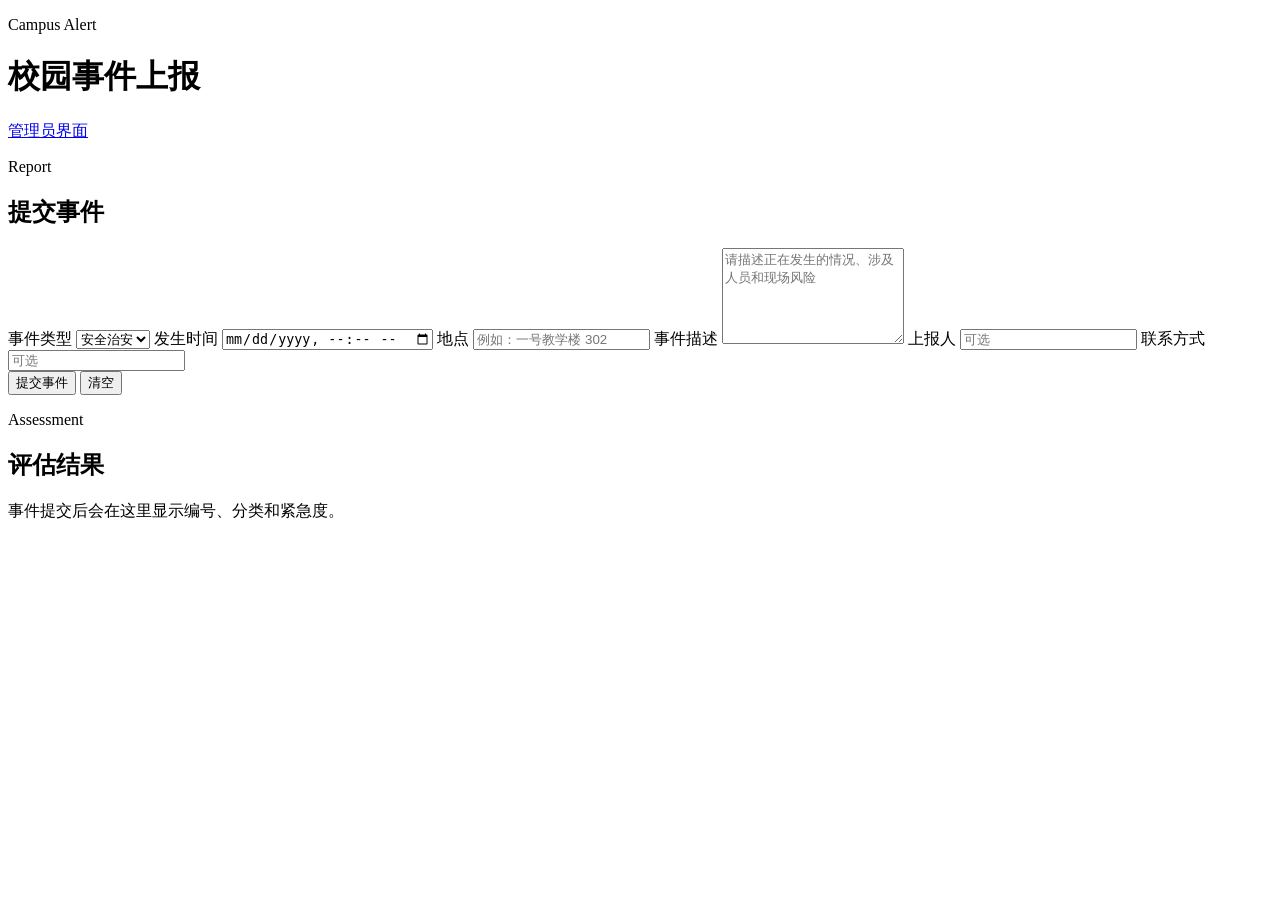
==== static/index.html @ 24afa111 "Build campus alert system" ====
<!doctype html>
<html lang="zh-CN">
  <head>
    <meta charset="utf-8" />
    <meta name="viewport" content="width=device-width, initial-scale=1" />
    <title>校园事件上报</title>
    <link rel="stylesheet" href="/styles.css" />
  </head>
  <body>
    <header class="topbar">
      <div>
        <p class="eyebrow">Campus Alert</p>
        <h1>校园事件上报</h1>
      </div>
      <nav class="nav-actions">
        <a class="link-button" href="/admin">管理员界面</a>
      </nav>
    </header>

    <main class="shell report-shell">
      <section class="panel report-panel">
        <div class="section-heading">
          <p class="eyebrow">Report</p>
          <h2>提交事件</h2>
        </div>

        <form id="event-form" class="form-grid">
          <label>
            <span>事件类型</span>
            <select name="type" required>
              <option value="安全治安">安全治安</option>
              <option value="医疗急救">医疗急救</option>
              <option value="消防火情">消防火情</option>
              <option value="设施故障">设施故障</option>
              <option value="心理危机">心理危机</option>
              <option value="交通出行">交通出行</option>
              <option value="其他">其他</option>
            </select>
          </label>

          <label>
            <span>发生时间</span>
            <input name="occurred_at" type="datetime-local" required />
          </label>

          <label class="wide">
            <span>地点</span>
            <input name="location" type="text" placeholder="例如：一号教学楼 302" required />
          </label>

          <label class="wide">
            <span>事件描述</span>
            <textarea
              name="description"
              rows="6"
              placeholder="请描述正在发生的情况、涉及人员和现场风险"
              required
            ></textarea>
          </label>

          <label>
            <span>上报人</span>
            <input name="reporter_name" type="text" placeholder="可选" />
          </label>

          <label>
            <span>联系方式</span>
            <input name="reporter_contact" type="text" placeholder="可选" />
          </label>

          <div class="form-actions wide">
            <button class="primary-button" type="submit">提交事件</button>
            <button class="secondary-button" type="reset">清空</button>
          </div>
        </form>
      </section>

      <aside class="panel result-panel" aria-live="polite">
        <div class="section-heading">
          <p class="eyebrow">Assessment</p>
          <h2>评估结果</h2>
        </div>
        <div id="submission-result" class="empty-state">事件提交后会在这里显示编号、分类和紧急度。</div>
      </aside>
    </main>

    <script src="/app.js"></script>
  </body>
</html>
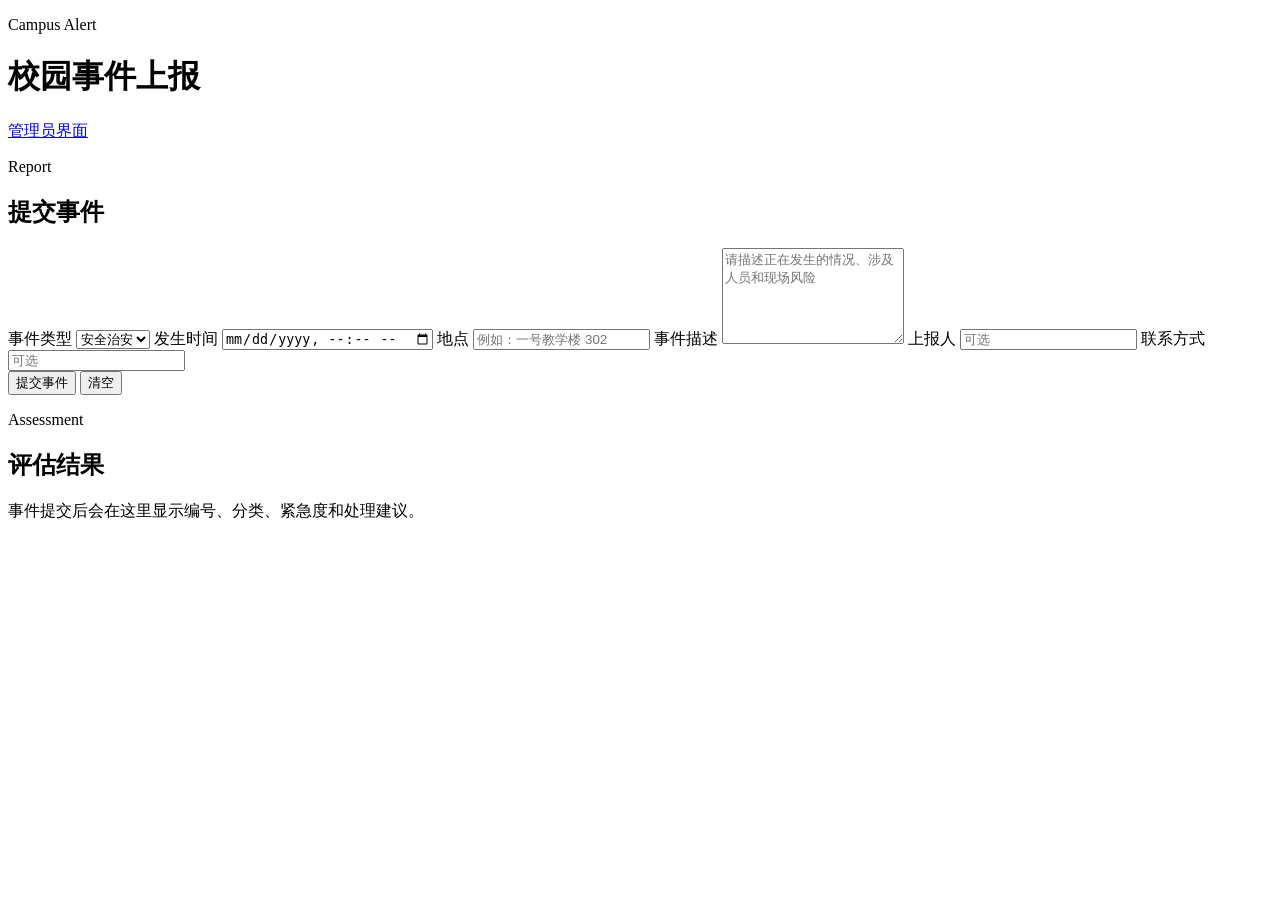
==== commit ce9387a1: "add AI handling suggestions for events" ====
--- a/static/index.html
+++ b/static/index.html
@@ -80,11 +80,10 @@
           <p class="eyebrow">Assessment</p>
           <h2>评估结果</h2>
         </div>
-        <div id="submission-result" class="empty-state">事件提交后会在这里显示编号、分类和紧急度。</div>
+        <div id="submission-result" class="empty-state">事件提交后会在这里显示编号、分类、紧急度和处理建议。</div>
       </aside>
     </main>
 
     <script src="/app.js"></script>
   </body>
 </html>
-
